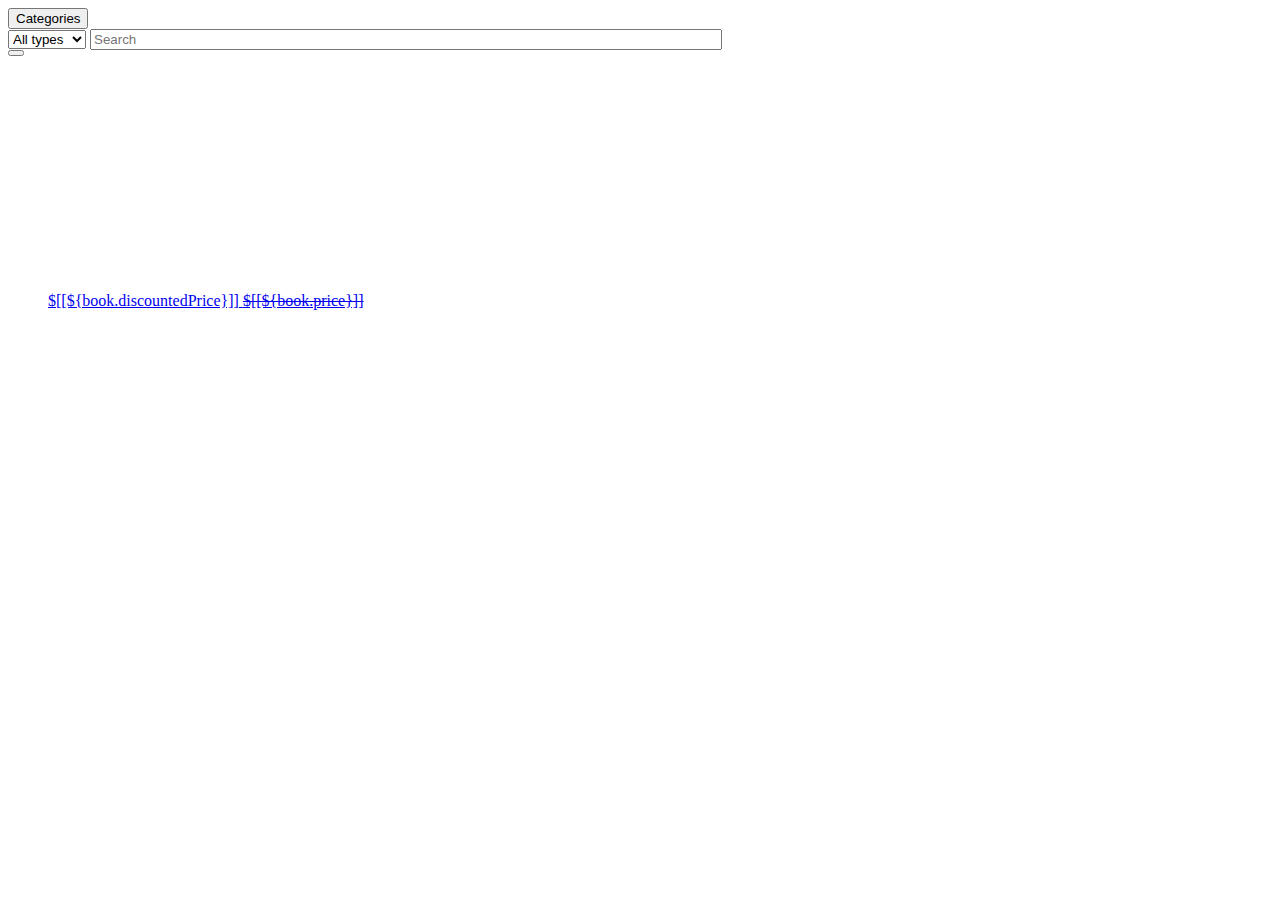
==== src/main/resources/templates/index.html @ e0ac4b1d "additional cart functionality and dokcer support" ====
<html lang="en"  xmlns:th="https://www.thymeleaf.org"  xmlns:sec="https://www.thymeleaf.org/thymeleaf-extras-springsecurity5">
<head>
    <meta charset="utf-8">
    <meta name="viewport" content="width=device-width, initial-scale=1, shrink-to-fit=no">
    <link rel="shortcut icon" type="image/x-icon" th:href="@{/images/favicon.ico}">

    <link rel="stylesheet" media="screen" th:href="@{/js/jquery-2.0.0.min.js}"/>


    <!-- Bootstrap4 files-->
    <script th:src="@{/js/bootstrap.bundle.min.js}" type="text/javascript"></script>
    <link th:href="@{/css/bootstrap.css}" rel="stylesheet" type="text/css"/>

    <!-- Font awesome 5 -->
    <link th:href="@{/fonts/fontawesome/css/fontawesome-all.min.css}" type="text/css" rel="stylesheet">


    <!-- custom style -->
    <link th:href="@{/css/ui.css}" rel="stylesheet" type="text/css"/>
    <link th:href="@{/css/responsive.css}" rel="stylesheet" media="only screen and (max-width: 1200px)"/>

    <!-- custom javascript -->
    <script th:src="@{/js/script.js}" type="text/javascript"></script>
</head>
<body>
<header class="section-header">
    <section class="header-main shadow-sm">
        <div class="container-fluid">
            <div class="row-sm align-items-center">
                <div class="col-lg-4-24 col-sm-3">
                    <div class="category-wrap dropdown py-1">
                        <button type="button" class="btn btn-light  dropdown-toggle" data-toggle="dropdown"><i
                                class="fa fa-bars"></i> Categories
                        </button>
                    </div>
                </div>
                <div class="col-lg-11-24 col-sm-8">
                    <form action="#" class="py-1">
                        <div class="input-group w-100">
                            <select class="custom-select" name="category_name">
                                <option value="">All types</option>
                                <option value="">Special</option>
                                <option value="">Top rated</option>
                                <option value="">Latest</option>
                            </select>
                            <input type="text" class="form-control" style="width:50%;" placeholder="Search">
                            <div class="input-group-append">
                                <button class="btn btn-warning" type="submit">
                                    <i class="fa fa-search"></i>
                                </button>
                            </div>
                        </div>
                    </form> <!-- search-wrap .end// -->
                </div> <!-- col.// -->
                <div class="col-lg-9-24 col-sm-12">
                    <div class="widgets-wrap float-right row no-gutters py-1">
                        <div class="col-auto">
                            <div class="widget-header dropdown">
                                <a href="#" data-toggle="dropdown" data-offset="20,10">
                                    <div class="icontext" sec:authorize="isAuthenticated()">
                                        <span class="text-dark font-weight-bold"  sec:authentication="name"></span>
                                        <div class="icon-wrap"><i class="text-warning icon-sm fa fa-user"></i>
                                        </div>
                                    </div>
                                </a>
                            </div>  <!-- widget-header .// -->
                        </div> <!-- col.// -->
                        <div class="col-auto">
                            <a href="#" class="widget-header">
                                <div class="icontext">
                                    <div class="icon-wrap">
                                        <a th:href="@{/ebooks/cart}"> <span class="text-warning icon-sm fa fa-shopping-cart"
                                              th:text="${cartItemCount}"></span></a>
                                    </div>
                                </div>
                            </a>
                        </div> <!-- col.// -->
                    </div> <!-- widgets-wrap.// row.// -->
                </div> <!-- col.// -->
            </div> <!-- row.// -->
        </div> <!-- container.// -->
    </section> <!-- header-main .// -->
</header> <!-- section-header.// -->

<!-- ========================= SECTION CONTENT ========================= -->
<section class="padding-y-sm">
    <div class="container-fluid" style="color:blue;">
        <div class="row-sm">
            <div class="col-md-2 col-sm-6" th:each="book : ${books}">
                <form action="#" id="addItemForm" method="post" th:action="@{/ebooks/cart/item/add}">
                    <a href="#" onclick="parentNode.submit()">
                        <figure class="figure">
                            <div class="fill"><img class="img-fluid" th:src="${book.image}" height="220"></div>
                            <figcaption class="info-wrap">
                                <div class="subTotal-wrap">
                                    <span class="subTotal-new" th:inline="text">$[[${book.discountedPrice}]]</span>
                                    <del class="subTotal-old" th:inline="text">$[[${book.price}]]</del>
                                    <input type="hidden" th:value="${book.id}" id="bookId" name="bookId"/>
                                    <input type="hidden" th:value="${book.title}" id="title" name="title"/>
                                    <input type="hidden" th:value="${book.discountedPrice}" id="price" name="price"/>
                                    <input type="hidden" th:value="${book.image}" id="image" name="image"/>
                                </div> <!-- subTotal-wrap.// -->
                            </figcaption>
                        </figure> <!-- card // -->
                    </a>
                </form>
            </div> <!-- col // -->
        </div> <!-- row.// -->
        <div class="padding-y-sm">
        </div>
    </div><!-- container // -->
</section>

</body>
</html>
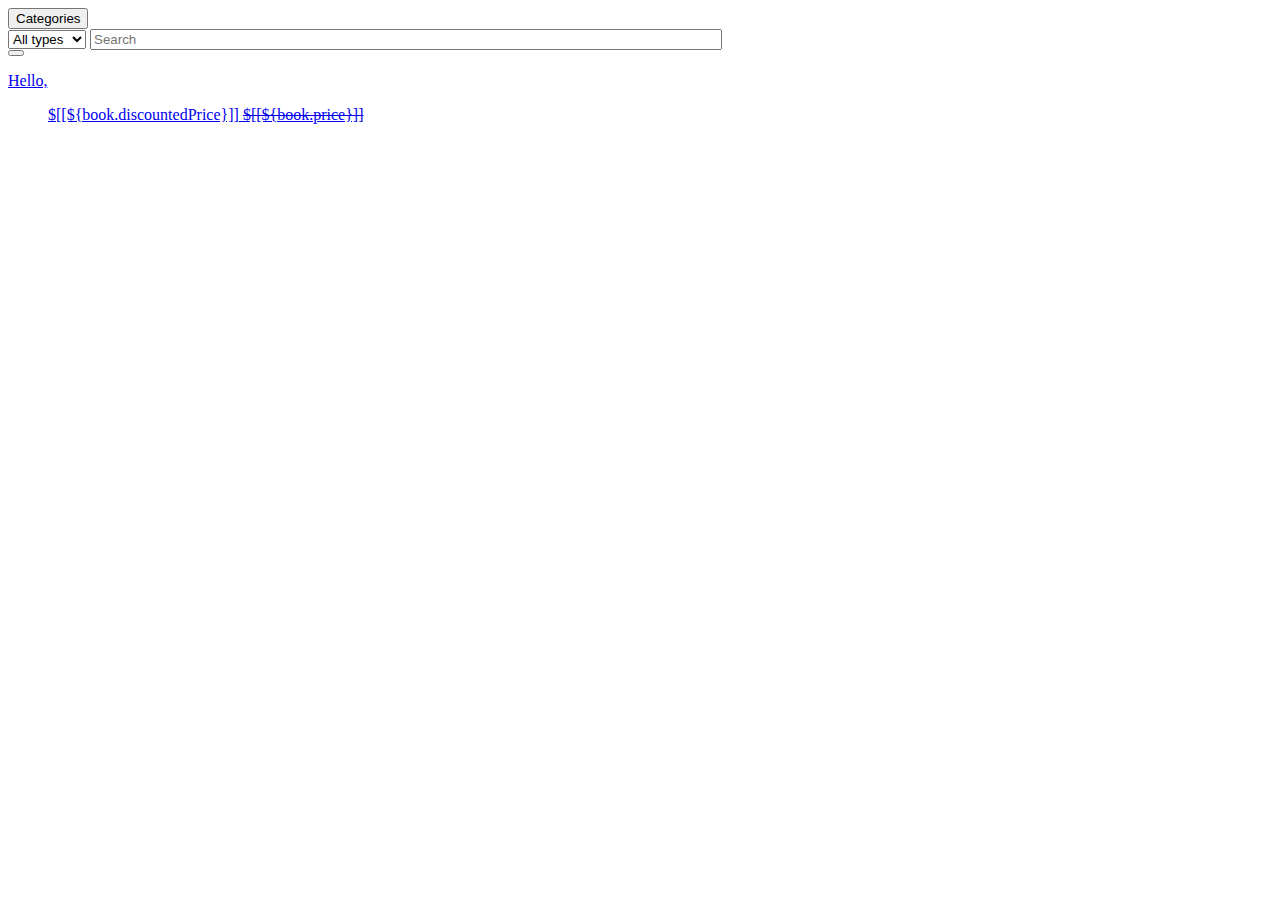
==== commit 5a5d5e19: "added Ordr Confirmation page" ====
--- a/src/main/resources/templates/index.html
+++ b/src/main/resources/templates/index.html
@@ -26,12 +26,12 @@
 <header class="section-header">
     <section class="header-main shadow-sm">
         <div class="container-fluid">
-            <div class="row-sm align-items-center">
+            <div class="row-sm">
                 <div class="col-lg-4-24 col-sm-3">
-                    <div class="category-wrap dropdown py-1">
+                    <div class="category-wrap dropdown">
                         <button type="button" class="btn btn-light  dropdown-toggle" data-toggle="dropdown"><i
-                                class="fa fa-bars"></i> Categories
-                        </button>
+                                class="fa fa-bars"></i> Categories</button>
+                        <a th:href="@{/ebooks/index}"><i class="fa fa-home fa-2x text-warning" aria-hidden="true"></i></a>
                     </div>
                 </div>
                 <div class="col-lg-11-24 col-sm-8">
@@ -58,7 +58,7 @@
                             <div class="widget-header dropdown">
                                 <a href="#" data-toggle="dropdown" data-offset="20,10">
                                     <div class="icontext" sec:authorize="isAuthenticated()">
-                                        <span class="text-dark font-weight-bold"  sec:authentication="name"></span>
+                                        <p class="text-dark font-weight-bold">Hello, <span class="text-dark font-weight-bold"  sec:authentication="name"></span></p>
                                         <div class="icon-wrap"><i class="text-warning icon-sm fa fa-user"></i>
                                         </div>
                                     </div>
@@ -90,15 +90,17 @@
                 <form action="#" id="addItemForm" method="post" th:action="@{/ebooks/cart/item/add}">
                     <a href="#" onclick="parentNode.submit()">
                         <figure class="figure">
-                            <div class="fill"><img class="img-fluid" th:src="${book.image}" height="220"></div>
+                            <div class="fill"><img  th:src="${book.image}" style="max-height: 250px; max-width: 250px;"></div>
                             <figcaption class="info-wrap">
                                 <div class="subTotal-wrap">
-                                    <span class="subTotal-new" th:inline="text">$[[${book.discountedPrice}]]</span>
-                                    <del class="subTotal-old" th:inline="text">$[[${book.price}]]</del>
+                                    <span class="subTotal-new text-dark" th:inline="text">$[[${book.discountedPrice}]]</span>
+                                    <del class="subTotal-old text-dark" th:inline="text">$[[${book.price}]]</del>
                                     <input type="hidden" th:value="${book.id}" id="bookId" name="bookId"/>
                                     <input type="hidden" th:value="${book.title}" id="title" name="title"/>
                                     <input type="hidden" th:value="${book.discountedPrice}" id="price" name="price"/>
                                     <input type="hidden" th:value="${book.image}" id="image" name="image"/>
+                                    <input type="hidden" th:value="${book.description}" id="description" name="description"/>
+                                    <input type="hidden" th:value="${book.author}" id="author" name="author"/>
                                 </div> <!-- subTotal-wrap.// -->
                             </figcaption>
                         </figure> <!-- card // -->
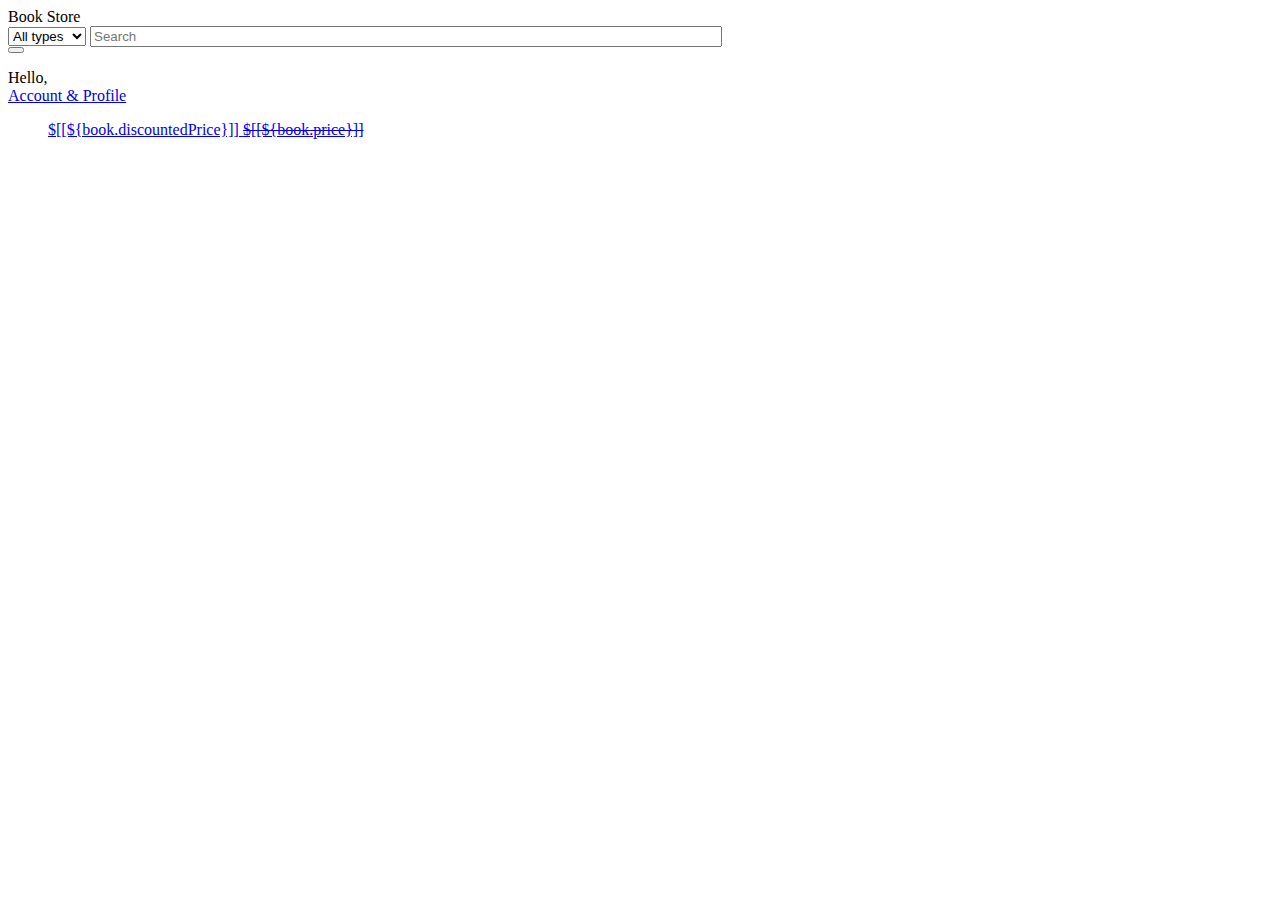
==== commit d3231778: "Page header/nav bar update" ====
--- a/src/main/resources/templates/index.html
+++ b/src/main/resources/templates/index.html
@@ -24,15 +24,11 @@
 </head>
 <body>
 <header class="section-header">
-    <section class="header-main shadow-sm">
-        <div class="container-fluid">
+    <section>
+        <div class="container-fluid bg-dark padding-top-sm">
             <div class="row-sm">
-                <div class="col-lg-4-24 col-sm-3">
-                    <div class="category-wrap dropdown">
-                        <button type="button" class="btn btn-light  dropdown-toggle" data-toggle="dropdown"><i
-                                class="fa fa-bars"></i> Categories</button>
-                        <a th:href="@{/ebooks/index}"><i class="fa fa-home fa-2x text-warning" aria-hidden="true"></i></a>
-                    </div>
+                <div class="col-lg-4-24 col-sm-3 ">
+                        <a th:href="@{/ebooks/index}" class="text-white font-weight-bold"><i class="fa fa-home fa-2x text-warning"></i> Book Store</a>
                 </div>
                 <div class="col-lg-11-24 col-sm-8">
                     <form action="#" class="py-1">
@@ -56,13 +52,12 @@
                     <div class="widgets-wrap float-right row no-gutters py-1">
                         <div class="col-auto">
                             <div class="widget-header dropdown">
-                                <a href="#" data-toggle="dropdown" data-offset="20,10">
                                     <div class="icontext" sec:authorize="isAuthenticated()">
-                                        <p class="text-dark font-weight-bold">Hello, <span class="text-dark font-weight-bold"  sec:authentication="name"></span></p>
-                                        <div class="icon-wrap"><i class="text-warning icon-sm fa fa-user"></i>
-                                        </div>
+                                        <p class="text-white ">Hello, <span class="text-white"  sec:authentication="name"></span><br>
+                                            <a href="#" class="text-white font-weight-bold">Account & Profile</a>
+                                        </p>
+
                                     </div>
-                                </a>
                             </div>  <!-- widget-header .// -->
                         </div> <!-- col.// -->
                         <div class="col-auto">
@@ -80,7 +75,8 @@
             </div> <!-- row.// -->
         </div> <!-- container.// -->
     </section> <!-- header-main .// -->
-</header> <!-- section-header.// -->
+</header>
+
 
 <!-- ========================= SECTION CONTENT ========================= -->
 <section class="padding-y-sm">
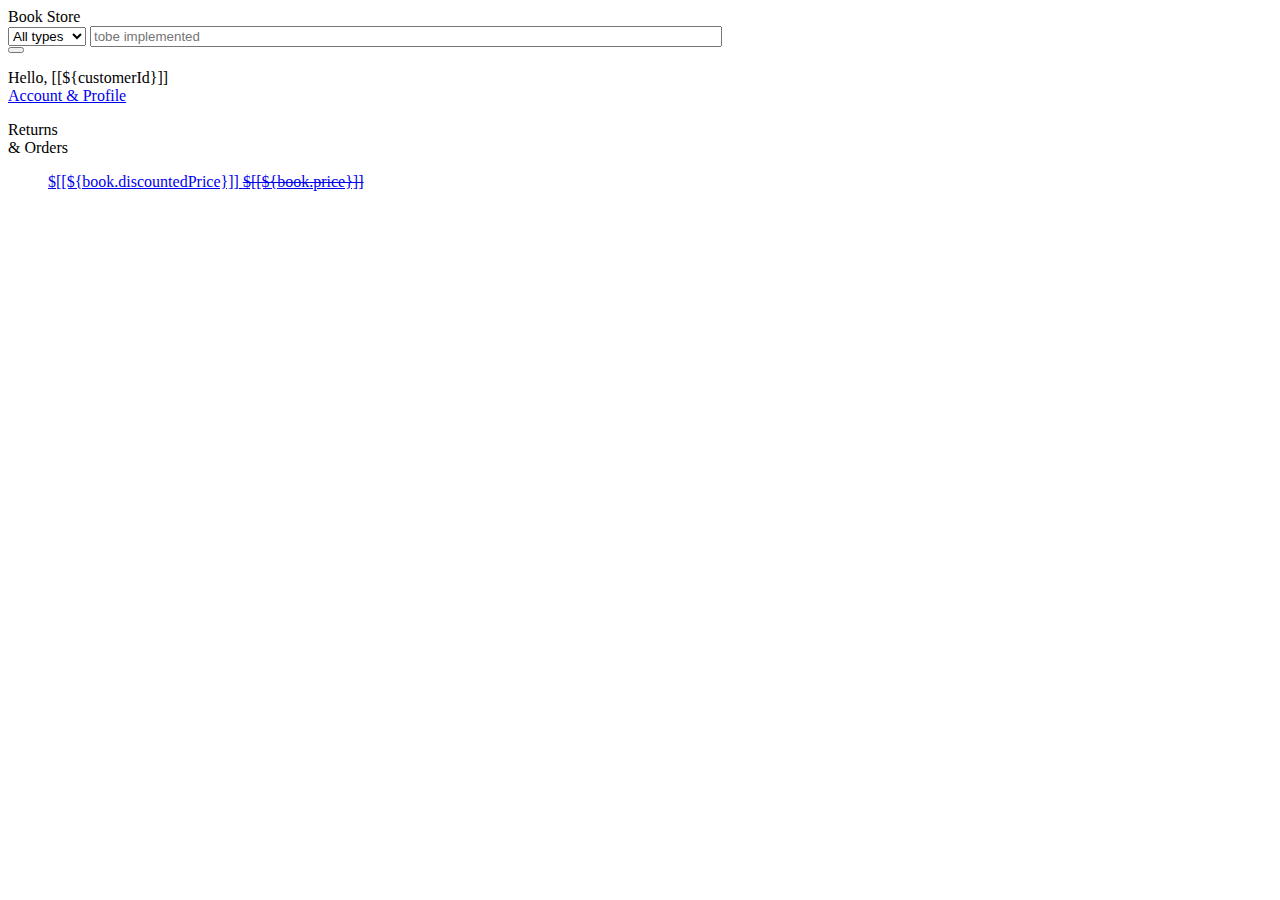
==== commit cbb814a2: "Infinite scroll works for the current number of books." ====
--- a/src/main/resources/templates/index.html
+++ b/src/main/resources/templates/index.html
@@ -1,26 +1,84 @@
-<html lang="en"  xmlns:th="https://www.thymeleaf.org"  xmlns:sec="https://www.thymeleaf.org/thymeleaf-extras-springsecurity5">
+<html lang="en" xmlns:sec="https://www.thymeleaf.org/thymeleaf-extras-springsecurity5"
+      xmlns:th="https://www.thymeleaf.org">
 <head>
     <meta charset="utf-8">
-    <meta name="viewport" content="width=device-width, initial-scale=1, shrink-to-fit=no">
-    <link rel="shortcut icon" type="image/x-icon" th:href="@{/images/favicon.ico}">
+    <meta content="width=device-width, initial-scale=1, shrink-to-fit=no" name="viewport">
+    <link rel="shortcut icon" th:href="@{/images/favicon.ico}" type="image/x-icon">
 
-    <link rel="stylesheet" media="screen" th:href="@{/js/jquery-2.0.0.min.js}"/>
+    <link media="screen" rel="stylesheet" th:href="@{/js/jquery-2.0.0.min.js}"/>
 
 
     <!-- Bootstrap4 files-->
     <script th:src="@{/js/bootstrap.bundle.min.js}" type="text/javascript"></script>
-    <link th:href="@{/css/bootstrap.css}" rel="stylesheet" type="text/css"/>
+    <link rel="stylesheet" th:href="@{/css/bootstrap.css}" type="text/css"/>
 
     <!-- Font awesome 5 -->
-    <link th:href="@{/fonts/fontawesome/css/fontawesome-all.min.css}" type="text/css" rel="stylesheet">
+    <link rel="stylesheet" th:href="@{/fonts/fontawesome/css/fontawesome-all.min.css}" type="text/css">
 
 
     <!-- custom style -->
-    <link th:href="@{/css/ui.css}" rel="stylesheet" type="text/css"/>
-    <link th:href="@{/css/responsive.css}" rel="stylesheet" media="only screen and (max-width: 1200px)"/>
+    <link rel="stylesheet" th:href="@{/css/ui.css}" type="text/css"/>
+    <link media="only screen and (max-width: 1200px)" rel="stylesheet" th:href="@{/css/responsive.css}"/>
 
-    <!-- custom javascript -->
-    <script th:src="@{/js/script.js}" type="text/javascript"></script>
+    <script src="https://ajax.googleapis.com/ajax/libs/jquery/3.5.1/jquery.min.js"></script>
+    <script type="text/javascript" >
+    var loading=false;
+$(window).scroll(function () {
+    var token =$('#continuationToken').attr('value');
+    token = (token.substring(1, token.length-1));
+
+     if (loading==false && token && $(window).scrollTop() >= $(document).height() - $(window).height() -10) {
+         loading=true;
+          $.ajax({
+            type: "POST",
+            url: "/ebooks/next",
+            data: String(token),
+            contentType: "application/json; charset=utf-8",
+            dataType: "json",
+            cache: false,
+            timeout: 600000,
+            success: function (msg) {
+             generate(msg);
+             loading=false;
+            },
+            error: function (req, status, error) {
+                alert(error);
+            }
+        });
+    }
+});
+
+    function generate(response) {
+       $.each(response.books, function(i, book) {
+       var text = `<div class="col-md-2 col-sm-6">
+                <form action="/ebooks/cart/item/add" id="addItemForm" method="post">
+                    <a href="#" onclick="parentNode.submit()">
+                        <figure class="figure">
+                            <div class="fill"><img style="max-height: 250px; max-width: 250px;" src="${book.image}">
+                            </div>
+                            <figcaption class="info-wrap">
+                                <div class="subTotal-wrap">
+                                    <span class="subTotal-new text-dark">$${book.discountedPrice}</span>
+                                    <del class="subTotal-old text-dark">$${book.price}</del>
+                                    <input id="title" name="title" value="Learning Concurrent Programming in Scala" type="hidden"/>
+                                    <input id="price" name="price" value="${book.discountedPrice}" type="hidden"/>
+                                    <input id="image" name="image" value="${book.image}" type="hidden"/>
+                                    <input id="description" name="description" value=""${book.description}""
+                                           type="hidden"/>
+                                    <input id="author" name="author" value="${book.author}" type="hidden"/>
+                                </div> <!-- subTotal-wrap.// -->
+                            </figcaption>
+                        </figure> <!-- card // -->
+                    </a>
+                </form>
+            </div>`;
+         $('#existing').append(text);
+         $('#continuationToken').val(response.token);
+       });
+};
+
+    </script>
+
 </head>
 <body>
 <header class="section-header">
@@ -28,7 +86,8 @@
         <div class="container-fluid bg-dark padding-top-sm">
             <div class="row-sm">
                 <div class="col-lg-4-24 col-sm-3 ">
-                        <a th:href="@{/ebooks/index}" class="text-white font-weight-bold"><i class="fa fa-home fa-2x text-warning"></i> Book Store</a>
+                    <a class="text-white font-weight-bold" th:href="@{/ebooks/index}"><i
+                            class="fa fa-home fa-2x text-warning"></i> Book Store</a>
                 </div>
                 <div class="col-lg-11-24 col-sm-8">
                     <form action="#" class="py-1">
@@ -39,7 +98,7 @@
                                 <option value="">Top rated</option>
                                 <option value="">Latest</option>
                             </select>
-                            <input type="text" class="form-control" style="width:50%;" placeholder="Search">
+                            <input class="form-control" placeholder="tobe implemented" style="width:50%;" type="text">
                             <div class="input-group-append">
                                 <button class="btn btn-warning" type="submit">
                                     <i class="fa fa-search"></i>
@@ -48,24 +107,38 @@
                         </div>
                     </form> <!-- search-wrap .end// -->
                 </div> <!-- col.// -->
+
                 <div class="col-lg-9-24 col-sm-12">
                     <div class="widgets-wrap float-right row no-gutters py-1">
                         <div class="col-auto">
                             <div class="widget-header dropdown">
-                                    <div class="icontext" sec:authorize="isAuthenticated()">
-                                        <p class="text-white ">Hello, <span class="text-white"  sec:authentication="name"></span><br>
-                                            <a href="#" class="text-white font-weight-bold">Account & Profile</a>
-                                        </p>
-
-                                    </div>
+                                <div class="icontext">
+                                    <p class="text-white" th:inline="text">Hello, [[${customerId}]]<br>
+                                        <a class="text-white font-weight-bold" href="#">Account & Profile</a>
+                                    </p>
+                                </div>
                             </div>  <!-- widget-header .// -->
                         </div> <!-- col.// -->
                         <div class="col-auto">
-                            <a href="#" class="widget-header">
+                            <div class="widget-header dropdown">
+                                <div class="icontext">
+                                    <p class="text-white ">Returns</span><br>
+                                        <a class="text-white font-weight-bold"
+                                           th:href="@{/ebooks/order/customer/{customerId}(customerId=${customerId})}">&
+                                            Orders</a>
+                                    </p>
+
+                                </div>
+                            </div>  <!-- widget-header .// -->
+                        </div> <!-- col.// -->
+
+                        <div class="col-auto">
+                            <a class="widget-header" href="#">
                                 <div class="icontext">
                                     <div class="icon-wrap">
-                                        <a th:href="@{/ebooks/cart}"> <span class="text-warning icon-sm fa fa-shopping-cart"
-                                              th:text="${cartItemCount}"></span></a>
+                                        <a th:href="@{/ebooks/cart}"> <span
+                                                class="text-warning icon-sm fa fa-shopping-cart"
+                                                th:text="${cartItemCount}"></span></a>
                                     </div>
                                 </div>
                             </a>
@@ -79,24 +152,28 @@
 
 
 <!-- ========================= SECTION CONTENT ========================= -->
-<section class="padding-y-sm">
-    <div class="container-fluid" style="color:blue;">
-        <div class="row-sm">
+<section class="padding-y-sm" id="mainSection">
+    <div class="container-fluid" id="main" style="color:blue;">
+        <input id="continuationToken" name="continuationToken" th:value="${continuationToken}"
+               type="hidden"/>
+        <div id="existing" class="row-sm">
             <div class="col-md-2 col-sm-6" th:each="book : ${books}">
                 <form action="#" id="addItemForm" method="post" th:action="@{/ebooks/cart/item/add}">
                     <a href="#" onclick="parentNode.submit()">
                         <figure class="figure">
-                            <div class="fill"><img  th:src="${book.image}" style="max-height: 250px; max-width: 250px;"></div>
+                            <div class="fill"><img style="max-height: 250px; max-width: 250px;" th:src="${book.image}">
+                            </div>
                             <figcaption class="info-wrap">
                                 <div class="subTotal-wrap">
-                                    <span class="subTotal-new text-dark" th:inline="text">$[[${book.discountedPrice}]]</span>
+                                    <span class="subTotal-new text-dark"
+                                          th:inline="text">$[[${book.discountedPrice}]]</span>
                                     <del class="subTotal-old text-dark" th:inline="text">$[[${book.price}]]</del>
-                                    <input type="hidden" th:value="${book.id}" id="bookId" name="bookId"/>
-                                    <input type="hidden" th:value="${book.title}" id="title" name="title"/>
-                                    <input type="hidden" th:value="${book.discountedPrice}" id="price" name="price"/>
-                                    <input type="hidden" th:value="${book.image}" id="image" name="image"/>
-                                    <input type="hidden" th:value="${book.description}" id="description" name="description"/>
-                                    <input type="hidden" th:value="${book.author}" id="author" name="author"/>
+                                    <input id="title" name="title" th:value="${book.title}" type="hidden"/>
+                                    <input id="price" name="price" th:value="${book.discountedPrice}" type="hidden"/>
+                                    <input id="image" name="image" th:value="${book.image}" type="hidden"/>
+                                    <input id="description" name="description" th:value="${book.description}"
+                                           type="hidden"/>
+                                    <input id="author" name="author" th:value="${book.author}" type="hidden"/>
                                 </div> <!-- subTotal-wrap.// -->
                             </figcaption>
                         </figure> <!-- card // -->
